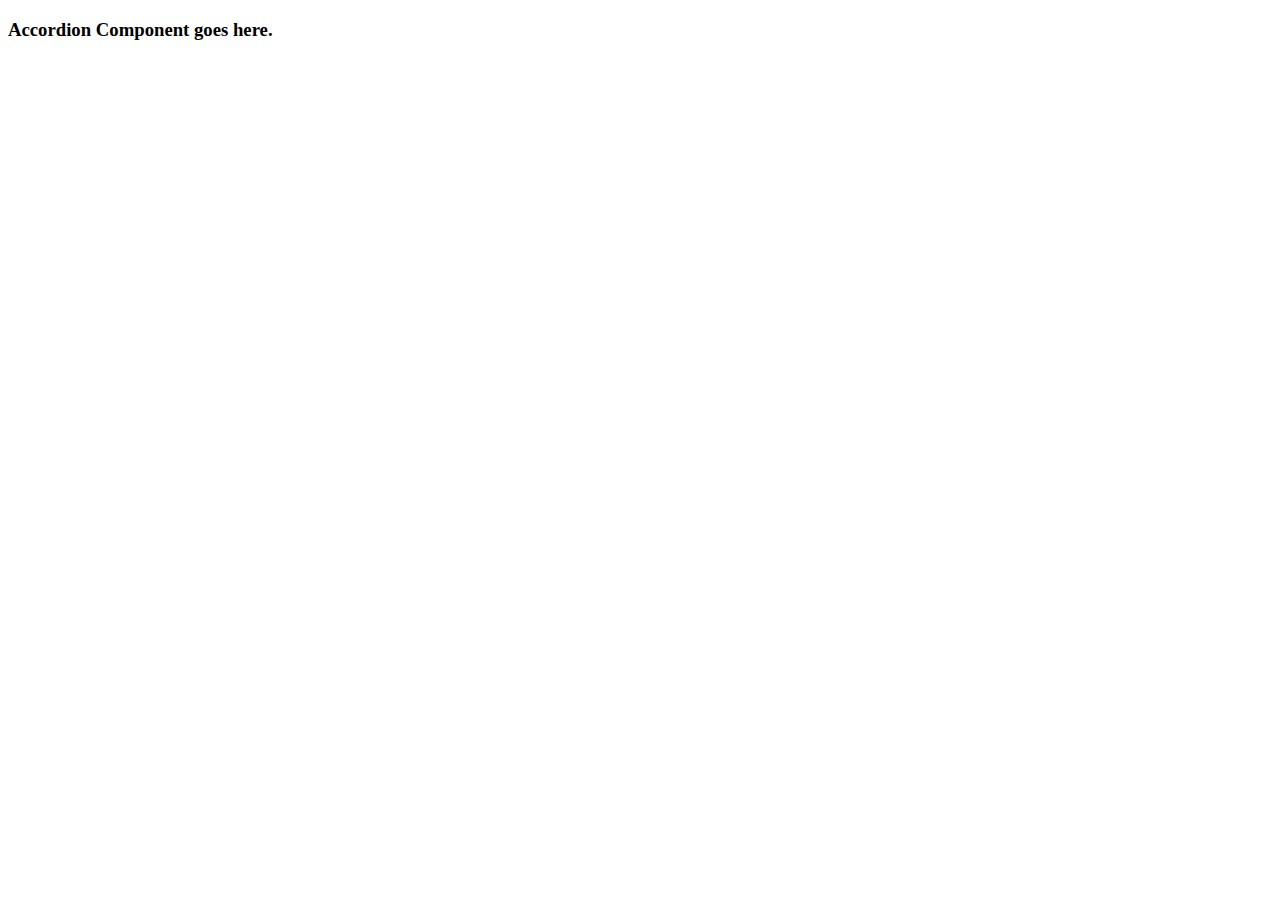
==== components/accordion.html @ b5fe6927 "feat: add margins and components layout" ====
<!DOCTYPE html>
<html lang="en">
  <head>
    <meta charset="UTF-8">
    <meta name="viewport" content="width=device-width, initial-scale=1.0">
    <title>Accordion</title>
  </head>
  <body>
	<h3>Accordion Component goes here.</h3>
  </body>
</html>
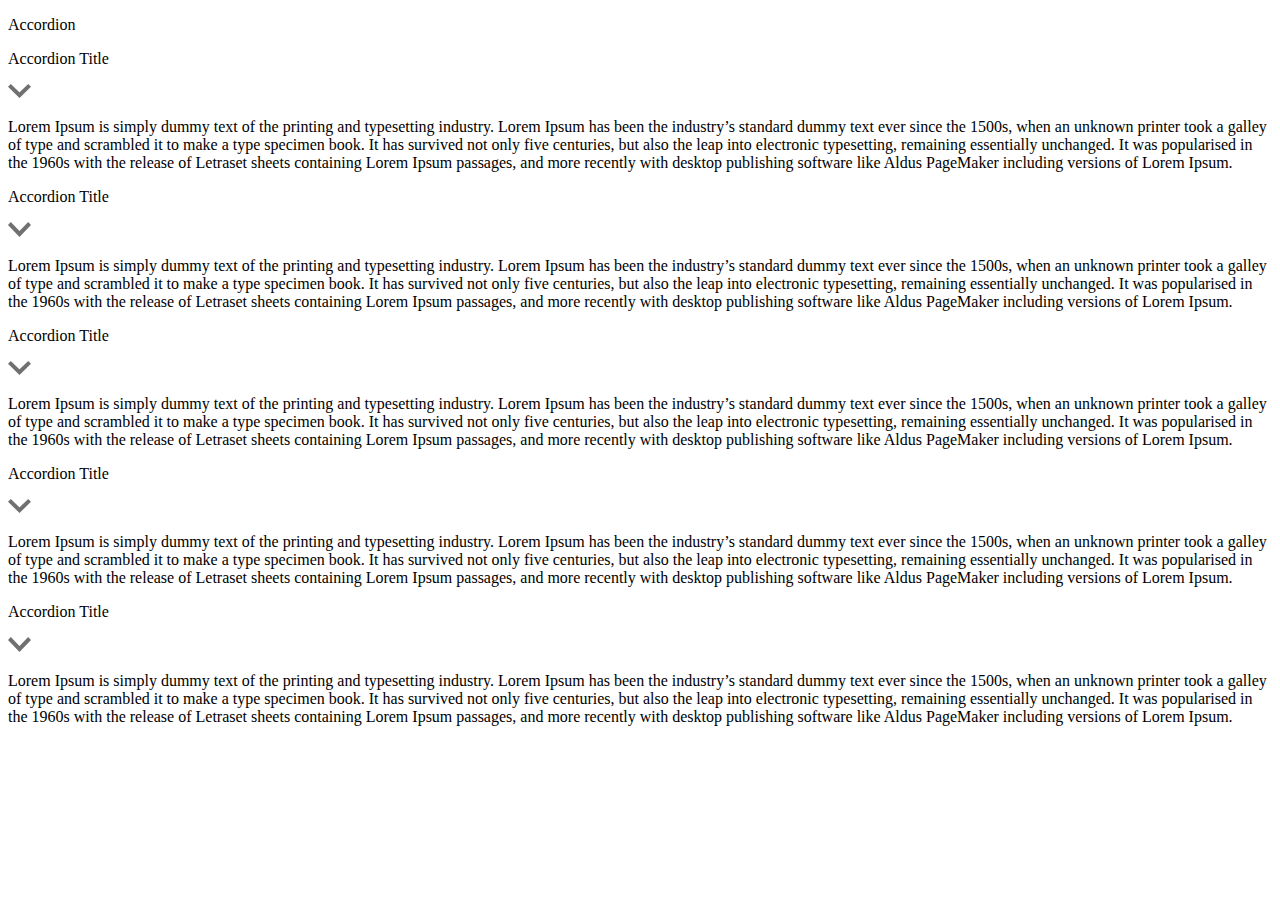
==== commit 157bd863: "feat: add accordion component" ====
--- a/components/accordion.html
+++ b/components/accordion.html
@@ -4,8 +4,54 @@
     <meta charset="UTF-8">
     <meta name="viewport" content="width=device-width, initial-scale=1.0">
     <title>Accordion</title>
+    <link rel="stylesheet" href="css/components/accordion.css">
   </head>
   <body>
-	<h3>Accordion Component goes here.</h3>
+	  <p id="title">Accordion</p>
+    <div class="accordion">
+      <div class="accordion-header">
+        <p>Accordion Title</p>
+        <img src="../assets/icons/accordion-arrow-pc.svg" class="accordion-arrow">
+      </div>
+      <div class="accordion-content">
+        <p>Lorem Ipsum is simply dummy text of the printing and typesetting industry. Lorem Ipsum has been the industry’s standard dummy text ever since the 1500s, when an unknown printer took a galley of type and scrambled it to make a type specimen book. It has survived not only five centuries, but also the leap into electronic typesetting, remaining essentially unchanged. It was popularised in the 1960s with the release of Letraset sheets containing Lorem Ipsum passages, and more recently with desktop publishing software like Aldus PageMaker including versions of Lorem Ipsum.</p>
+      </div>
+    </div>
+    <div class="accordion">
+      <div class="accordion-header">
+        <p>Accordion Title</p>
+        <img src="../assets/icons/accordion-arrow-pc.svg" class="accordion-arrow">
+      </div>
+      <div class="accordion-content">
+        <p>Lorem Ipsum is simply dummy text of the printing and typesetting industry. Lorem Ipsum has been the industry’s standard dummy text ever since the 1500s, when an unknown printer took a galley of type and scrambled it to make a type specimen book. It has survived not only five centuries, but also the leap into electronic typesetting, remaining essentially unchanged. It was popularised in the 1960s with the release of Letraset sheets containing Lorem Ipsum passages, and more recently with desktop publishing software like Aldus PageMaker including versions of Lorem Ipsum.</p>
+      </div>
+    </div>
+    <div class="accordion">
+      <div class="accordion-header">
+        <p>Accordion Title</p>
+        <img src="../assets/icons/accordion-arrow-pc.svg" class="accordion-arrow">
+      </div>
+      <div class="accordion-content">
+        <p>Lorem Ipsum is simply dummy text of the printing and typesetting industry. Lorem Ipsum has been the industry’s standard dummy text ever since the 1500s, when an unknown printer took a galley of type and scrambled it to make a type specimen book. It has survived not only five centuries, but also the leap into electronic typesetting, remaining essentially unchanged. It was popularised in the 1960s with the release of Letraset sheets containing Lorem Ipsum passages, and more recently with desktop publishing software like Aldus PageMaker including versions of Lorem Ipsum.</p>
+      </div>
+    </div>
+    <div class="accordion">
+      <div class="accordion-header">
+        <p>Accordion Title</p>
+        <img src="../assets/icons/accordion-arrow-pc.svg" class="accordion-arrow">
+      </div>
+      <div class="accordion-content">
+        <p>Lorem Ipsum is simply dummy text of the printing and typesetting industry. Lorem Ipsum has been the industry’s standard dummy text ever since the 1500s, when an unknown printer took a galley of type and scrambled it to make a type specimen book. It has survived not only five centuries, but also the leap into electronic typesetting, remaining essentially unchanged. It was popularised in the 1960s with the release of Letraset sheets containing Lorem Ipsum passages, and more recently with desktop publishing software like Aldus PageMaker including versions of Lorem Ipsum.</p>
+      </div>
+    </div>
+    <div class="accordion">
+      <div class="accordion-header">
+        <p>Accordion Title</p>
+        <img src="../assets/icons/accordion-arrow-pc.svg" class="accordion-arrow">
+      </div>
+      <div class="accordion-content">
+        <p>Lorem Ipsum is simply dummy text of the printing and typesetting industry. Lorem Ipsum has been the industry’s standard dummy text ever since the 1500s, when an unknown printer took a galley of type and scrambled it to make a type specimen book. It has survived not only five centuries, but also the leap into electronic typesetting, remaining essentially unchanged. It was popularised in the 1960s with the release of Letraset sheets containing Lorem Ipsum passages, and more recently with desktop publishing software like Aldus PageMaker including versions of Lorem Ipsum.</p>
+      </div>
+    </div>
   </body>
 </html>